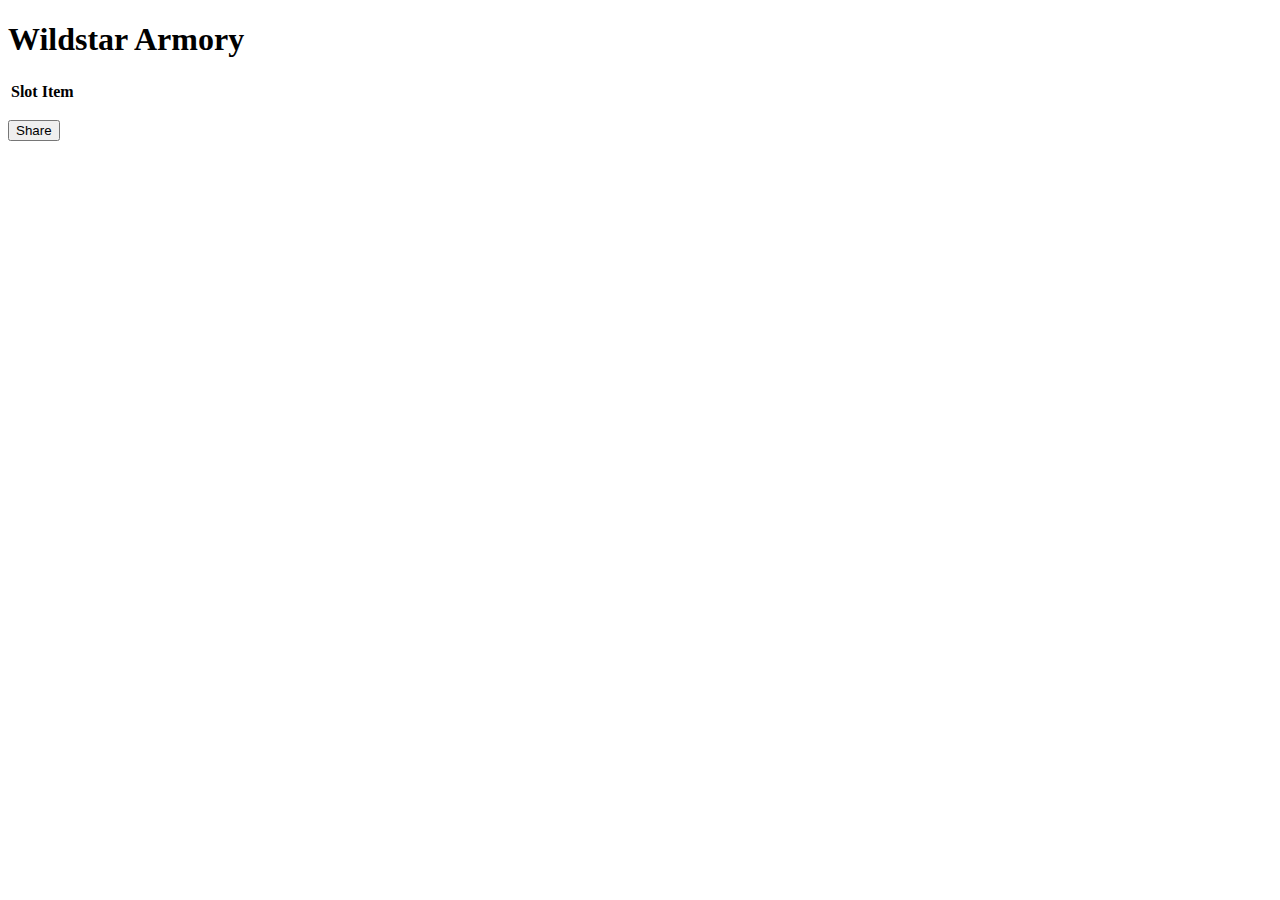
==== view.html @ 0babfd35 "Make the items be displayed in a separated page (passed via query strings)" ====
<!DOCTYPE html>
<html>
<head>
	<title>Wildstar Armory</title>
	<link href='http://fonts.googleapis.com/css?family=Open+Sans' rel='stylesheet' type='text/css'>
	<script src="http://www.jabbithole.com/api/tooltips.js"></script>
	<script>
		function addLoadEvent(func) {
			var oldonload = window.onload;
			if (typeof window.onload != 'function') {
				window.onload = func;
				} else {
				window.onload = function() {
					func();
					if (oldonload) {
						oldonload();
					}
				}
			}
		}

		function loadParams() {
			var match,
			urlparams = {},
			exp = /([^&=]+)=?([^&]*)/g,
			query  = window.location.search.substring(1);

			while (match = exp.exec(query)) {
				urlparams[decodeURIComponent(match[1])] =
					decodeURIComponent(match[2]);
			}

			return urlparams;
		}

		//window.onload = load_items(load_params());

		function loadItems(obj){
			var table = document.createElement('table')
			thead = document.createElement('thead'),
			tbody = document.createElement('tbody')
			button = document.createElement('button'),
			link = document.createElement('a');

			table.setAttribute('id','items');
			thead.appendChild(document.createElement('tr'));
			thead.firstChild.appendChild(
				document.createElement('th')
			);
			thead.firstChild.childNodes[0].appendChild(
				document.createTextNode('Slot')
			);
			thead.firstChild.childNodes[0].setAttribute('id','slot');
			thead.firstChild.appendChild(
				document.createElement('th')
			);
			thead.firstChild.childNodes[1].appendChild(
				document.createTextNode('Item')
			);
			thead.firstChild.childNodes[1].setAttribute('id','item');

			table.appendChild(thead);
			table.appendChild(tbody);

			link.setAttribute('id','share');
			link.setAttribute('href','#');

			button.appendChild(document.createTextNode('Share'));
			button.setAttribute('onclick','share()');

			document.body.appendChild(table);
			document.body.appendChild(
				document.createElement('p').appendChild(
					button
				).parentNode.appendChild(
					link
				).parentNode
			);

			for (var key in obj) {
				var tr = document.createElement('tr');
				tbody.appendChild(tr);
				var slot = document.createElement('td');
				slot.appendChild(document.createTextNode(key));
				tr.appendChild(slot);
				var item = document.createElement('a');
				item.appendChild(document.createTextNode(obj[key]));
				item.href='http://' + JH_HOST + '/items/' + obj[key];
				tr.appendChild(item);
			}
		}

		function share() {
			alert("Share!");
		}

		addLoadEvent(function (){
			JH_options = {
				colors: true,
				names: true,
				whitebg: true,
				preload: true
			};
			loadItems(loadParams());
		});
	</script>
</head>
<body>
	<h1>Wildstar Armory</h1>
</body>
</html>
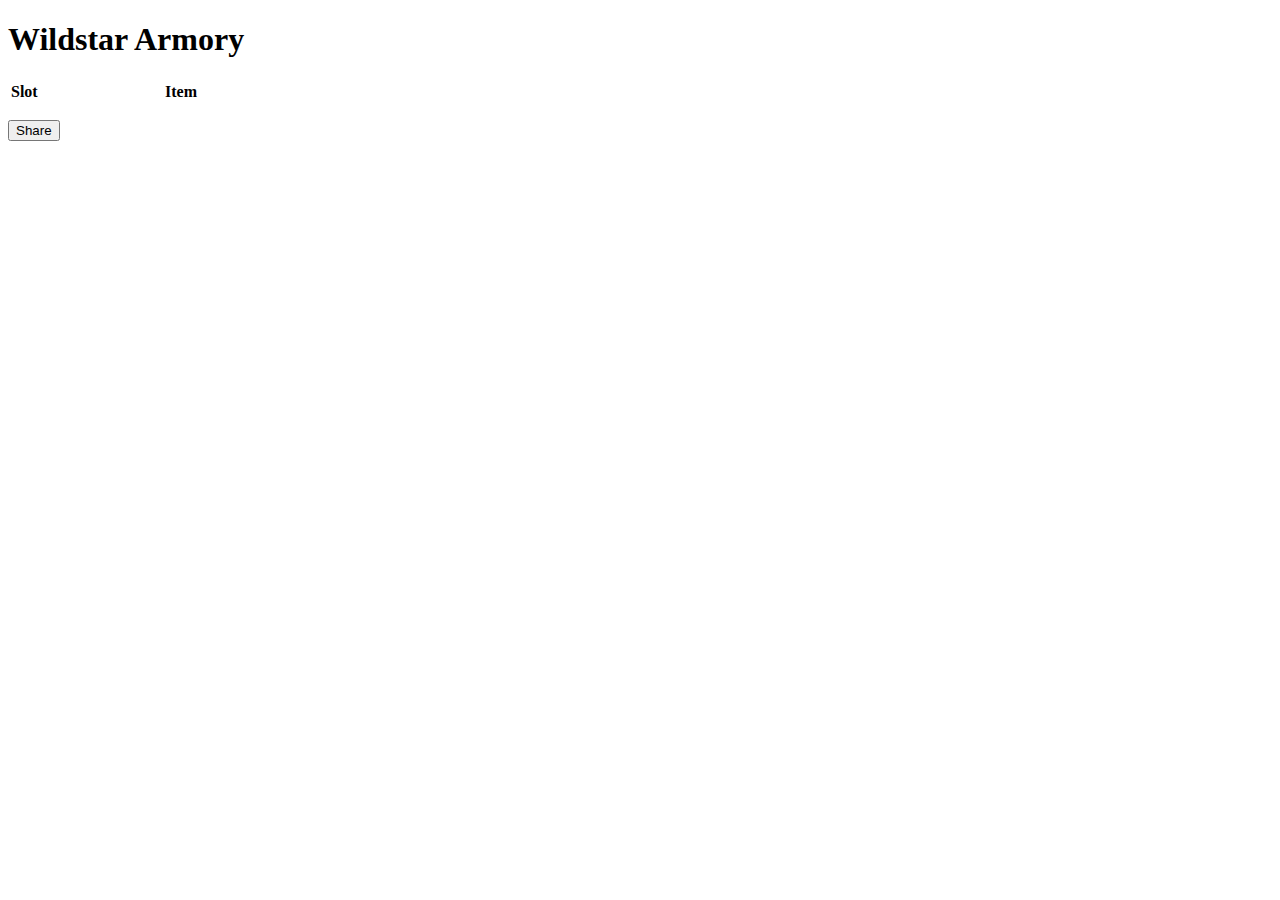
==== commit 9050b4a1: "Add stylesheet" ====
--- a/view.html
+++ b/view.html
@@ -1,111 +1,20 @@
 <!DOCTYPE html>
 <html>
 <head>
+	<meta charset="UTF-8">
 	<title>Wildstar Armory</title>
-	<link href='http://fonts.googleapis.com/css?family=Open+Sans' rel='stylesheet' type='text/css'>
+	<link href="http://fonts.googleapis.com/css?family=Open+Sans" rel="stylesheet" type="text/css">
 	<script src="http://www.jabbithole.com/api/tooltips.js"></script>
-	<script>
-		function addLoadEvent(func) {
-			var oldonload = window.onload;
-			if (typeof window.onload != 'function') {
-				window.onload = func;
-				} else {
-				window.onload = function() {
-					func();
-					if (oldonload) {
-						oldonload();
-					}
-				}
-			}
-		}
-
-		function loadParams() {
-			var match,
-			urlparams = {},
-			exp = /([^&=]+)=?([^&]*)/g,
-			query  = window.location.search.substring(1);
-
-			while (match = exp.exec(query)) {
-				urlparams[decodeURIComponent(match[1])] =
-					decodeURIComponent(match[2]);
-			}
-
-			return urlparams;
-		}
-
-		//window.onload = load_items(load_params());
-
-		function loadItems(obj){
-			var table = document.createElement('table')
-			thead = document.createElement('thead'),
-			tbody = document.createElement('tbody')
-			button = document.createElement('button'),
-			link = document.createElement('a');
-
-			table.setAttribute('id','items');
-			thead.appendChild(document.createElement('tr'));
-			thead.firstChild.appendChild(
-				document.createElement('th')
-			);
-			thead.firstChild.childNodes[0].appendChild(
-				document.createTextNode('Slot')
-			);
-			thead.firstChild.childNodes[0].setAttribute('id','slot');
-			thead.firstChild.appendChild(
-				document.createElement('th')
-			);
-			thead.firstChild.childNodes[1].appendChild(
-				document.createTextNode('Item')
-			);
-			thead.firstChild.childNodes[1].setAttribute('id','item');
-
-			table.appendChild(thead);
-			table.appendChild(tbody);
-
-			link.setAttribute('id','share');
-			link.setAttribute('href','#');
-
-			button.appendChild(document.createTextNode('Share'));
-			button.setAttribute('onclick','share()');
-
-			document.body.appendChild(table);
-			document.body.appendChild(
-				document.createElement('p').appendChild(
-					button
-				).parentNode.appendChild(
-					link
-				).parentNode
-			);
-
-			for (var key in obj) {
-				var tr = document.createElement('tr');
-				tbody.appendChild(tr);
-				var slot = document.createElement('td');
-				slot.appendChild(document.createTextNode(key));
-				tr.appendChild(slot);
-				var item = document.createElement('a');
-				item.appendChild(document.createTextNode(obj[key]));
-				item.href='http://' + JH_HOST + '/items/' + obj[key];
-				tr.appendChild(item);
-			}
-		}
-
-		function share() {
-			alert("Share!");
-		}
-
-		addLoadEvent(function (){
-			JH_options = {
-				colors: true,
-				names: true,
-				whitebg: true,
-				preload: true
-			};
-			loadItems(loadParams());
-		});
-	</script>
+	<script src="js/armory.js"></script>
+	<link href="css/armory.css" rel="stylesheet" type="text/css">
+	<script>initView();</script>
 </head>
 <body>
-	<h1>Wildstar Armory</h1>
+	<header>
+		<h1>Wildstar Armory</h1>
+	</header>
+
+	<section id="main">
+	</section>
 </body>
 </html>
--- a/css/armory.css
+++ b/css/armory.css
@@ -0,0 +1,7 @@
+#items {
+	text-align: left;
+}
+
+#items th.slot {
+	width: 150px;
+}
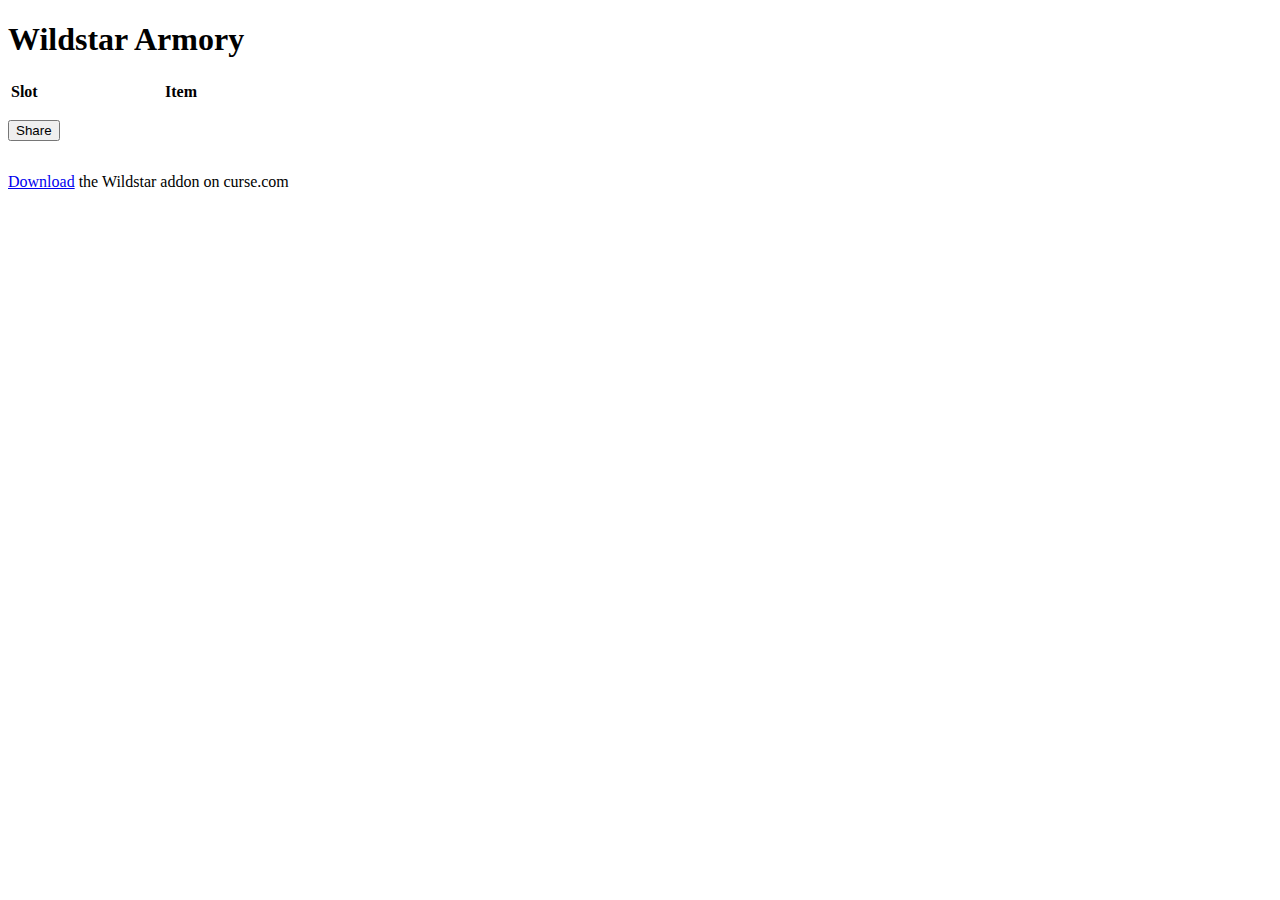
==== commit 39aedd93: "Add addon download link in the view page" ====
--- a/view.html
+++ b/view.html
@@ -4,8 +4,8 @@
 	<meta charset="UTF-8">
 	<title>Wildstar Armory</title>
 	<link href="http://fonts.googleapis.com/css?family=Open+Sans" rel="stylesheet" type="text/css">
+	<script src="js/armory.js"></script>
 	<script src="http://www.jabbithole.com/api/tooltips.js"></script>
-	<script src="js/armory.js"></script>
 	<link href="css/armory.css" rel="stylesheet" type="text/css">
 	<script>initView();</script>
 </head>
@@ -16,5 +16,10 @@
 
 	<section id="main">
 	</section>
+
+	<footer>
+	<p id="download"><a id="project" href="http://curse.com/project/225711">Download</a> the Wildstar addon on <a id="curse" href="http://curse.com/">curse.com</a></p>
+	<!--- <p id="jabbit">This project is using <a href="http://www.jabbithole.com/">Jabbithole</a>'s tooltips API (<a href="http://www.jabbithole.com/pages/tooltips">more</a>)</p> --->
+	</footer>
 </body>
 </html>
--- a/css/armory.css
+++ b/css/armory.css
@@ -5,3 +5,18 @@
 #items th.slot {
 	width: 150px;
 }
+
+#sharelink {
+	margin-left: 8px;
+	width: 18em;
+	text-align: center;
+}
+
+footer {
+	margin-top: 32px;
+}
+
+#curse {
+	color:inherit;
+	text-decoration: none;
+}
